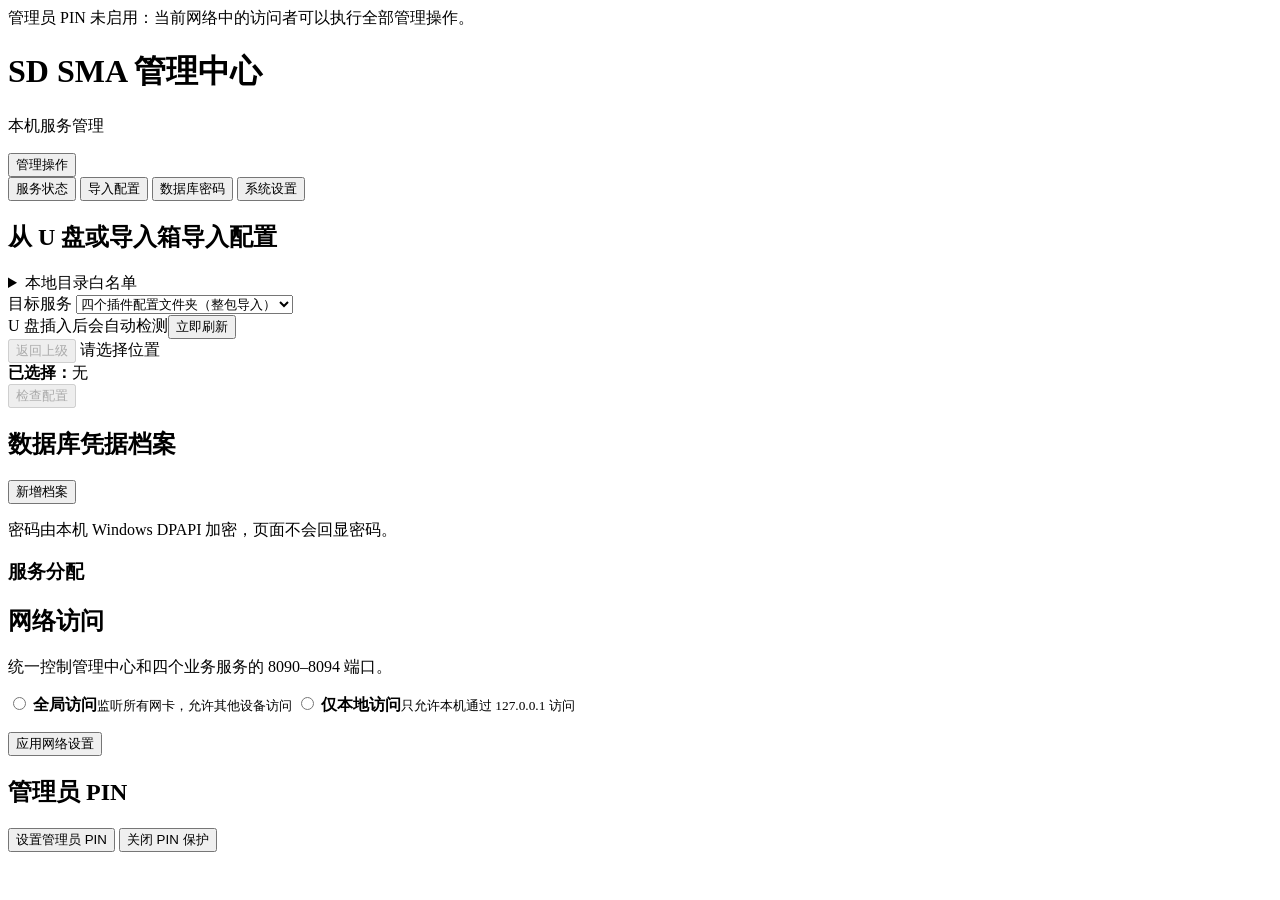
==== _Launcher/static/index.html @ 8f12785e "init project" ====
<!doctype html>
<html lang="zh-CN">
<head>
  <meta charset="utf-8">
  <meta name="viewport" content="width=device-width,initial-scale=1,maximum-scale=1,user-scalable=no">
  <title>SD SMA 管理中心</title>
  <link rel="stylesheet" href="/static/styles.css">
</head>
<body>
  <div id="securityWarning" class="security-warning hidden">管理员 PIN 未启用：当前网络中的访问者可以执行全部管理操作。</div>
  <header>
    <div><h1>SD SMA 管理中心</h1><p id="clock">本机服务管理</p></div>
    <button id="lockButton" class="secondary">管理操作</button>
  </header>

  <nav aria-label="功能导航">
    <button class="nav active" data-page="services">服务状态</button>
    <button class="nav" data-page="import">导入配置</button>
    <button class="nav" data-page="credentials">数据库密码</button>
    <button class="nav" data-page="settings">系统设置</button>
  </nav>

  <main>
    <section id="servicesPage" class="page active">
      <div id="serviceGrid" class="service-grid" aria-live="polite"></div>
    </section>

    <section id="importPage" class="page">
      <div class="panel">
        <h2>从 U 盘或导入箱导入配置</h2>
        <details class="import-settings">
          <summary>本地目录白名单</summary>
          <label>每行一个本机目录
            <textarea id="allowedImportRoots" rows="3" placeholder="例如 D:\SD_SMA_Config"></textarea>
          </label>
          <button id="saveImportRoots" class="secondary">保存本地目录</button>
        </details>
        <label>目标服务
          <select id="importService">
            <option value="all">四个插件配置文件夹（整包导入）</option>
            <option value="collector_web">SD SMA Collector</option>
            <option value="query_web">SD SMA Query Web</option>
            <option value="db_admin">SD SMA DB Admin</option>
            <option value="report_copy">SD SMA Report Copy</option>
          </select>
        </label>
        <div class="panel-title"><span class="hint">U 盘插入后会自动检测</span><button id="refreshImportRoots" class="secondary">立即刷新</button></div>
        <div id="rootGrid" class="root-grid"></div>
        <div class="browser-bar">
          <button id="browserUp" class="secondary" disabled>返回上级</button>
          <span id="browserPath">请选择位置</span>
        </div>
        <div id="entryGrid" class="entry-grid"></div>
        <div class="selection"><strong>已选择：</strong><span id="selectedPath">无</span></div>
        <button id="inspectImport" class="primary" disabled>检查配置</button>
        <div id="importPreview" class="preview hidden"></div>
      </div>
    </section>

    <section id="credentialsPage" class="page">
      <div class="panel">
        <div class="panel-title"><h2>数据库凭据档案</h2><button id="newCredential" class="primary">新增档案</button></div>
        <p class="hint">密码由本机 Windows DPAPI 加密，页面不会回显密码。</p>
        <div id="credentialList" class="credential-list"></div>
        <h3>服务分配</h3>
        <div id="assignmentList" class="assignment-list"></div>
      </div>
    </section>

    <section id="settingsPage" class="page">
      <div class="settings-grid">
        <div class="panel">
          <h2>网络访问</h2>
          <p class="hint">统一控制管理中心和四个业务服务的 8090–8094 端口。</p>
          <label class="choice"><input type="radio" name="networkMode" value="global"> <span><strong>全局访问</strong><small>监听所有网卡，允许其他设备访问</small></span></label>
          <label class="choice"><input type="radio" name="networkMode" value="local"> <span><strong>仅本地访问</strong><small>只允许本机通过 127.0.0.1 访问</small></span></label>
          <p id="networkMessage" class="hint"></p>
          <button id="saveNetworkMode" class="primary">应用网络设置</button>
        </div>
        <div class="panel">
          <h2>管理员 PIN</h2>
          <p id="pinStatusText" class="hint"></p>
          <button id="configurePin" class="primary">设置管理员 PIN</button>
          <button id="disablePin" class="danger hidden">关闭 PIN 保护</button>
        </div>
      </div>
    </section>
  </main>

  <dialog id="pinDialog">
    <form method="dialog" id="pinForm">
      <h2 id="pinTitle">管理员解锁</h2>
      <p id="pinHelp">输入 6–12 位数字 PIN</p>
      <input id="pinInput" type="password" inputmode="numeric" pattern="[0-9]*" maxlength="12" autocomplete="off">
      <div id="pinPad" class="pin-pad"></div>
      <p id="pinError" class="error"></p>
      <div class="dialog-actions"><button id="pinCancel" type="button" class="secondary">取消</button><button id="pinSkip" type="button" class="warning hidden">暂不启用 PIN</button><button id="pinSubmit" type="submit" class="primary">确认</button></div>
    </form>
  </dialog>

  <dialog id="credentialDialog">
    <form method="dialog" id="credentialForm">
      <h2>数据库凭据档案</h2>
      <input id="credentialId" type="hidden">
      <label>档案名称<input id="credentialName" required maxlength="60"></label>
      <div class="two-cols"><label>主机<input id="credentialHost" required value="127.0.0.1"></label><label>端口<input id="credentialPort" required type="number" value="3306"></label></div>
      <div class="two-cols"><label>用户名<input id="credentialUsername" required value="root"></label><label>数据库（可选）<input id="credentialDatabase"></label></div>
      <label>密码<input id="credentialPassword" type="password" autocomplete="new-password"><small>编辑时留空表示保留原密码</small></label>
      <p id="credentialError" class="error"></p>
      <div class="dialog-actions"><button id="credentialCancel" type="button" value="cancel" class="secondary">取消</button><button id="credentialSave" type="submit" value="default" class="primary">保存并应用</button></div>
    </form>
  </dialog>

  <dialog id="confirmDialog">
    <form method="dialog"><h2 id="confirmTitle">确认操作</h2><p id="confirmText"></p><div class="dialog-actions"><button value="cancel" class="secondary">取消</button><button value="ok" class="danger">确认</button></div></form>
  </dialog>

  <div id="toast" role="status" aria-live="polite"></div>
  <script src="/static/app.js"></script>
</body>
</html>
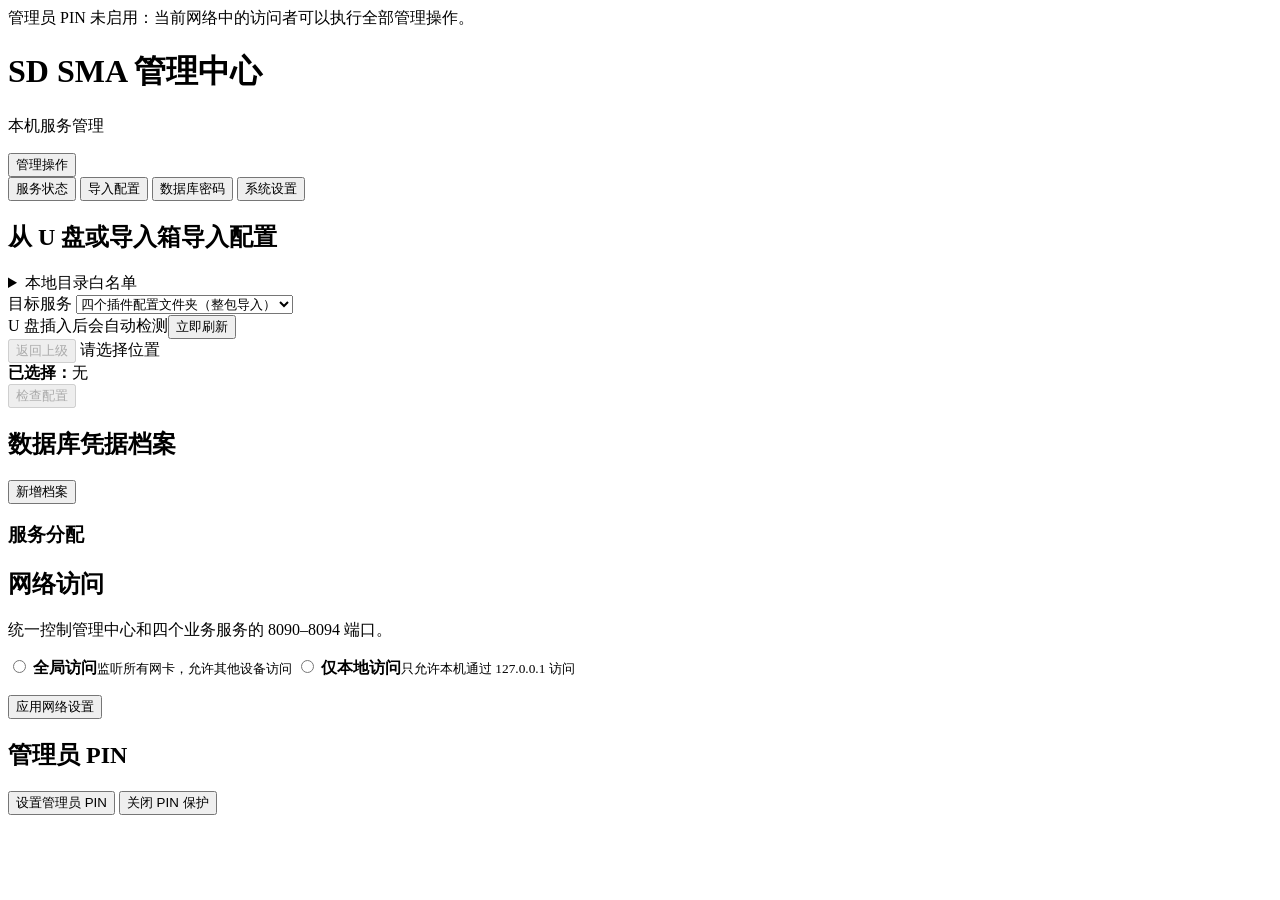
==== commit 27fac0e1: "删除加密登录相关内容" ====
--- a/_Launcher/static/index.html
+++ b/_Launcher/static/index.html
@@ -60,7 +60,7 @@
     <section id="credentialsPage" class="page">
       <div class="panel">
         <div class="panel-title"><h2>数据库凭据档案</h2><button id="newCredential" class="primary">新增档案</button></div>
-        <p class="hint">密码由本机 Windows DPAPI 加密，页面不会回显密码。</p>
+        <p class="hint" data-i18n="launcher.credentials.storageHint"></p>
         <div id="credentialList" class="credential-list"></div>
         <h3>服务分配</h3>
         <div id="assignmentList" class="assignment-list"></div>
@@ -116,6 +116,8 @@
   </dialog>
 
   <div id="toast" role="status" aria-live="polite"></div>
-  <script src="/static/app.js"></script>
+  <script src="/common/zh.js?v=20261026_01"></script>
+  <script src="/common/i18n.js?v=20261026_01"></script>
+  <script src="/static/app.js?v=20261026_02"></script>
 </body>
 </html>
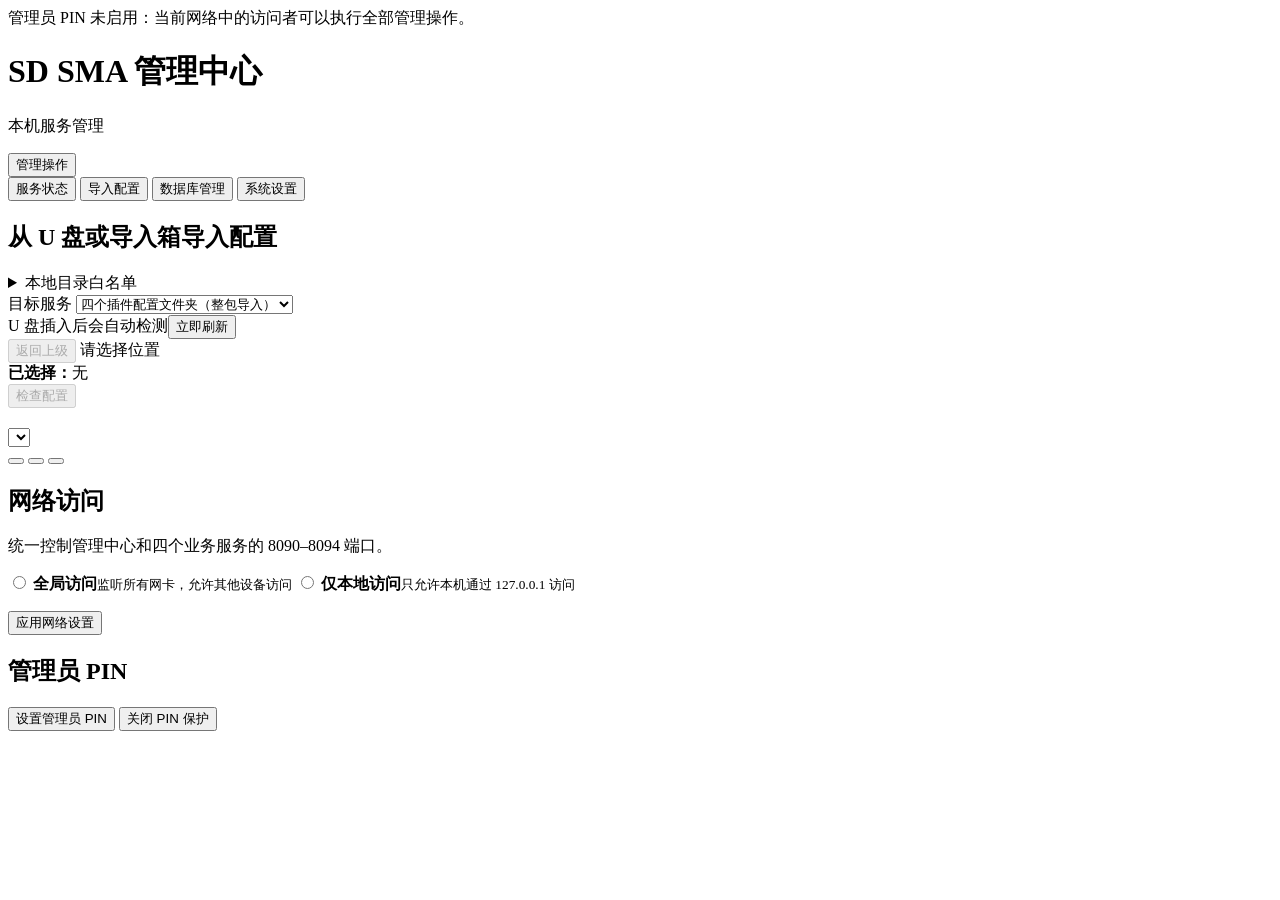
==== commit 120922d7: "feat: unify managed MariaDB database management across launcher and apps Bring launcher, installer p" ====
--- a/_Launcher/static/index.html
+++ b/_Launcher/static/index.html
@@ -4,10 +4,12 @@
   <meta charset="utf-8">
   <meta name="viewport" content="width=device-width,initial-scale=1,maximum-scale=1,user-scalable=no">
   <title>SD SMA 管理中心</title>
-  <link rel="stylesheet" href="/static/styles.css">
+  <link rel="stylesheet" href="/common/base.css?v=20261105_02">
+  <link rel="stylesheet" href="/static/styles.css?v=20261105_02">
 </head>
-<body>
+<body class="sd-launcher">
   <div id="securityWarning" class="security-warning hidden">管理员 PIN 未启用：当前网络中的访问者可以执行全部管理操作。</div>
+  <div id="databaseConfigError" class="security-warning hidden" role="alert"></div>
   <header>
     <div><h1>SD SMA 管理中心</h1><p id="clock">本机服务管理</p></div>
     <button id="lockButton" class="secondary">管理操作</button>
@@ -16,7 +18,7 @@
   <nav aria-label="功能导航">
     <button class="nav active" data-page="services">服务状态</button>
     <button class="nav" data-page="import">导入配置</button>
-    <button class="nav" data-page="credentials">数据库密码</button>
+    <button class="nav" data-page="credentials" data-i18n="launcher.database.title">数据库管理</button>
     <button class="nav" data-page="settings">系统设置</button>
   </nav>
 
@@ -59,11 +61,35 @@
 
     <section id="credentialsPage" class="page">
       <div class="panel">
-        <div class="panel-title"><h2>数据库凭据档案</h2><button id="newCredential" class="primary">新增档案</button></div>
+        <h2 data-i18n="launcher.database.title"></h2>
+        <p id="databaseCurrent" role="status" aria-live="polite"></p>
+        <div id="databaseTargets"></div>
+        <p class="hint" data-i18n="launcher.database.historyHint"></p>
         <p class="hint" data-i18n="launcher.credentials.storageHint"></p>
-        <div id="credentialList" class="credential-list"></div>
-        <h3>服务分配</h3>
-        <div id="assignmentList" class="assignment-list"></div>
+        <form id="databaseForm">
+          <label><span data-i18n="launcher.database.mode"></span>
+            <select id="databaseMode"><option value="managed" data-i18n="launcher.database.managed"></option><option value="external" data-i18n="launcher.database.external"></option></select>
+          </label>
+          <fieldset id="externalDatabaseFields" hidden>
+            <label><span data-i18n="launcher.database.profile"></span><select id="databaseProfile"></select></label>
+            <div class="two-cols">
+              <label><span data-i18n="launcher.database.host"></span><input id="credentialHost" autocomplete="off"></label>
+              <label><span data-i18n="launcher.database.port"></span><input id="credentialPort" type="number" min="1" max="65535" value="3306"></label>
+              <label><span data-i18n="launcher.database.name"></span><input id="credentialDatabase" autocomplete="off"></label>
+              <label><span data-i18n="launcher.database.username"></span><input id="credentialUsername" autocomplete="username" value="root"></label>
+            </div>
+            <label><span data-i18n="launcher.database.password"></span><input id="credentialPassword" type="password" autocomplete="new-password"></label>
+            <p class="hint" data-i18n="launcher.database.passwordHint"></p>
+            <p class="hint" data-i18n="launcher.database.createHint"></p>
+          </fieldset>
+          <div class="row">
+            <button id="databaseTest" type="button" data-i18n="launcher.database.test"></button>
+            <button id="databaseApply" type="submit" class="primary" data-i18n="launcher.database.apply"></button>
+            <button id="databaseRefresh" type="button" data-i18n="launcher.database.refresh"></button>
+          </div>
+        </form>
+        <pre id="databaseResult" role="status" aria-live="polite"></pre>
+        <a id="databaseAdminLink" target="_blank" rel="noopener" data-i18n="launcher.database.admin"></a>
       </div>
     </section>
 
@@ -98,26 +124,14 @@
     </form>
   </dialog>
 
-  <dialog id="credentialDialog">
-    <form method="dialog" id="credentialForm">
-      <h2>数据库凭据档案</h2>
-      <input id="credentialId" type="hidden">
-      <label>档案名称<input id="credentialName" required maxlength="60"></label>
-      <div class="two-cols"><label>主机<input id="credentialHost" required value="127.0.0.1"></label><label>端口<input id="credentialPort" required type="number" value="3306"></label></div>
-      <div class="two-cols"><label>用户名<input id="credentialUsername" required value="root"></label><label>数据库（可选）<input id="credentialDatabase"></label></div>
-      <label>密码<input id="credentialPassword" type="password" autocomplete="new-password"><small>编辑时留空表示保留原密码</small></label>
-      <p id="credentialError" class="error"></p>
-      <div class="dialog-actions"><button id="credentialCancel" type="button" value="cancel" class="secondary">取消</button><button id="credentialSave" type="submit" value="default" class="primary">保存并应用</button></div>
-    </form>
-  </dialog>
-
   <dialog id="confirmDialog">
     <form method="dialog"><h2 id="confirmTitle">确认操作</h2><p id="confirmText"></p><div class="dialog-actions"><button value="cancel" class="secondary">取消</button><button value="ok" class="danger">确认</button></div></form>
   </dialog>
 
   <div id="toast" role="status" aria-live="polite"></div>
-  <script src="/common/zh.js?v=20261026_01"></script>
+  <script src="/common/zh.js?v=20261105_02"></script>
   <script src="/common/i18n.js?v=20261026_01"></script>
-  <script src="/static/app.js?v=20261026_02"></script>
+  <script src="/static/app.js?v=20261105_02"></script>
+  <script src="/static/database.js?v=20261105_02"></script>
 </body>
 </html>
